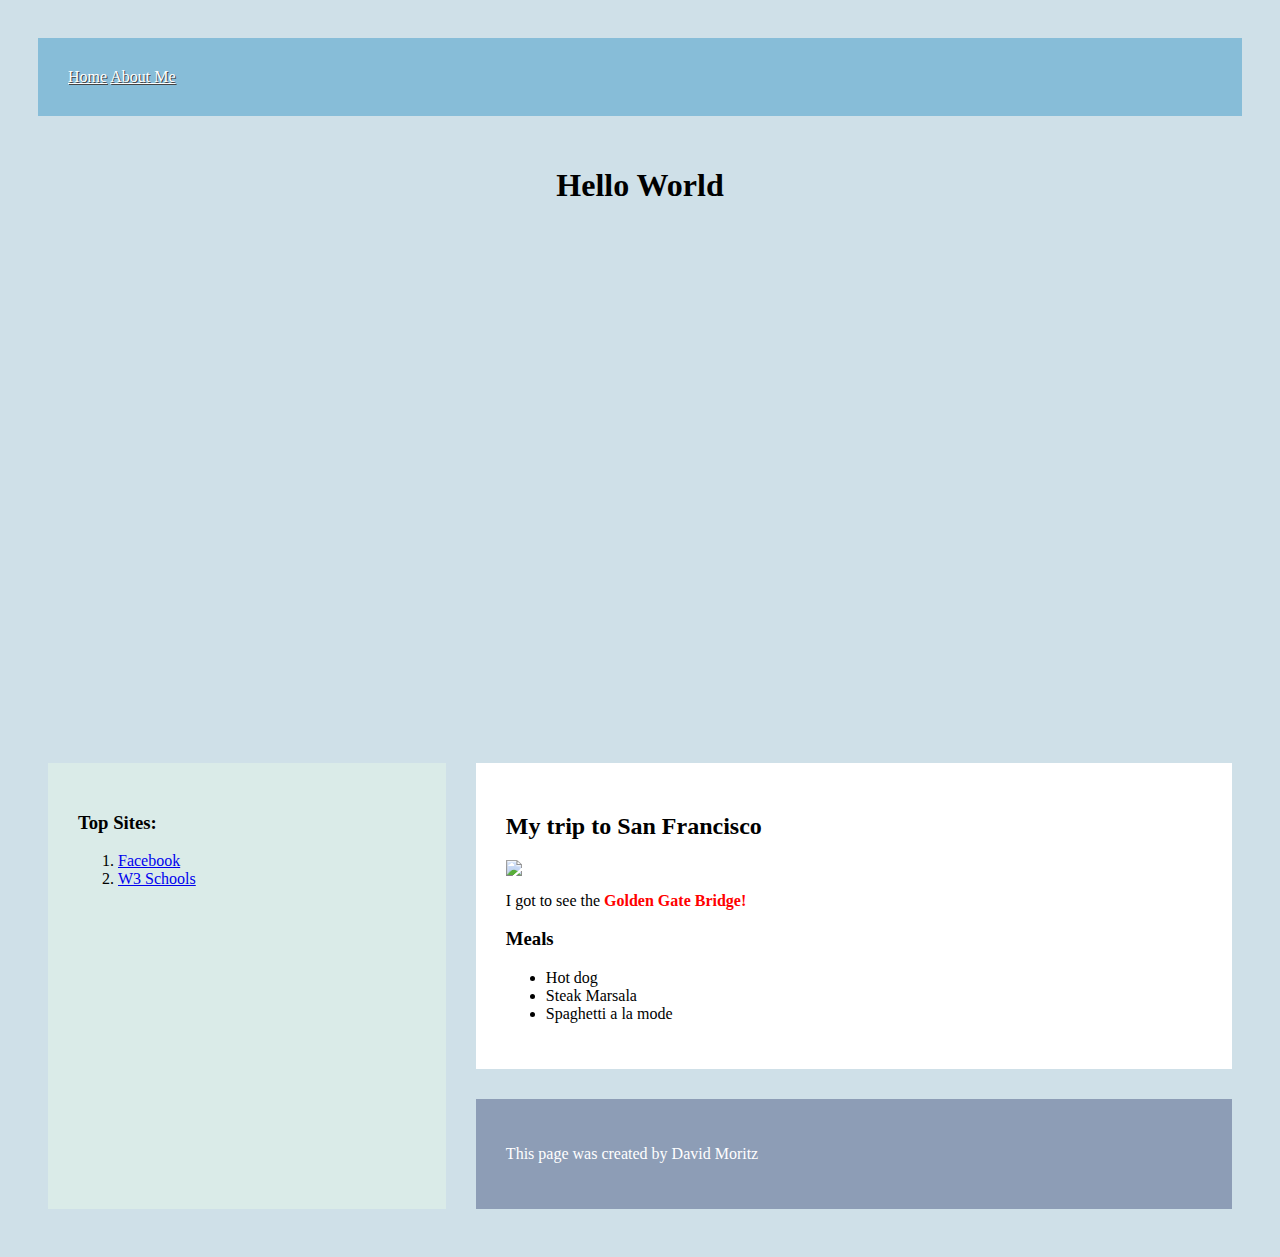
==== index.html @ fa5eb105 "Update index.html" ====
<head>
  <link href="https://fonts.googleapis.com/css?family=Eczar" rel="stylesheet">
  <link rel="stylesheet" href="./styles.css" type="text/css">
</head>
<body>
  <nav>
    <a href="./">Home</a>
    <a href="./about.html">About Me</a>
  </nav>
  <header>
    <h1 class="center-text">Hello World</h1>
  </header>
  <main>
    <aside>
      <h3>Top Sites:</h3>
      <ol>
        <li>
          <a href="facebook.com/daveymoritz">Facebook</a>
        </li>
        <li>
          <a href="w3schools.com">W3 Schools</a>
        </li>
      </ol>
    </aside>
    <footer>
      <p>This page was created by David Moritz</p>
    </footer>
    <article>
      <h2>My trip to San Francisco</h2>
      <img src="https://images.unsplash.com/photo-1532417842222-563a6e10aa18?ixlib=rb-0.3.5&s=ee677835688e9ebfe094b92c837d8fd2&auto=format&fit=crop&w=634&q=80">
      <p>I got to see the <strong class="red">Golden Gate Bridge!</strong></p>
      <h3>Meals</h3>
      <ul>
        <li>Hot dog</li>
        <li>Steak Marsala</li>
        <li>Spaghetti a la mode</li>
      </ul>
    </article>
  </main>
</body>
---- styles.css ----
body {
  background-color: #cfe0e8; /* sky palette */
  padding: 30px;
}
.red {
  color: red;
}
.center-text {
  text-align: center;
}
nav {
  padding: 30px;
  background-color: #87bdd8;
  position: sticky;
  top: 0;
  text-shadow: 1px 1px 0 #444;
}
nav a {
  color: white;
}
nav a:hover {
  color: #667292;
}
header {
  padding: 30px;
  height: 70%;
  background-image: url('https://images.unsplash.com/photo-1502635994848-2eb3b4a38201?ixlib=rb-0.3.5&ixid=eyJhcHBfaWQiOjEyMDd9&s=ffc263030a30c48dc22686ca2d050b80&auto=format&fit=crop&w=500&q=60');
  background-size: cover;
  background-attachment: fixed;
}
main {
  display: grid;
  grid-template-areas:
    'aside article article'
    'aside footer footer';
  grid-gap: 30px;
  padding: 10px;
}
article {
  grid-area: article;
  padding: 30px;
  background-color: white;
}
aside {
  grid-area: aside;
  padding: 30px;
  background-color: #daebe8;
}
footer {
  grid-area: footer;
  padding: 30px;
  background-color: #8d9db6;
  color: white;
}
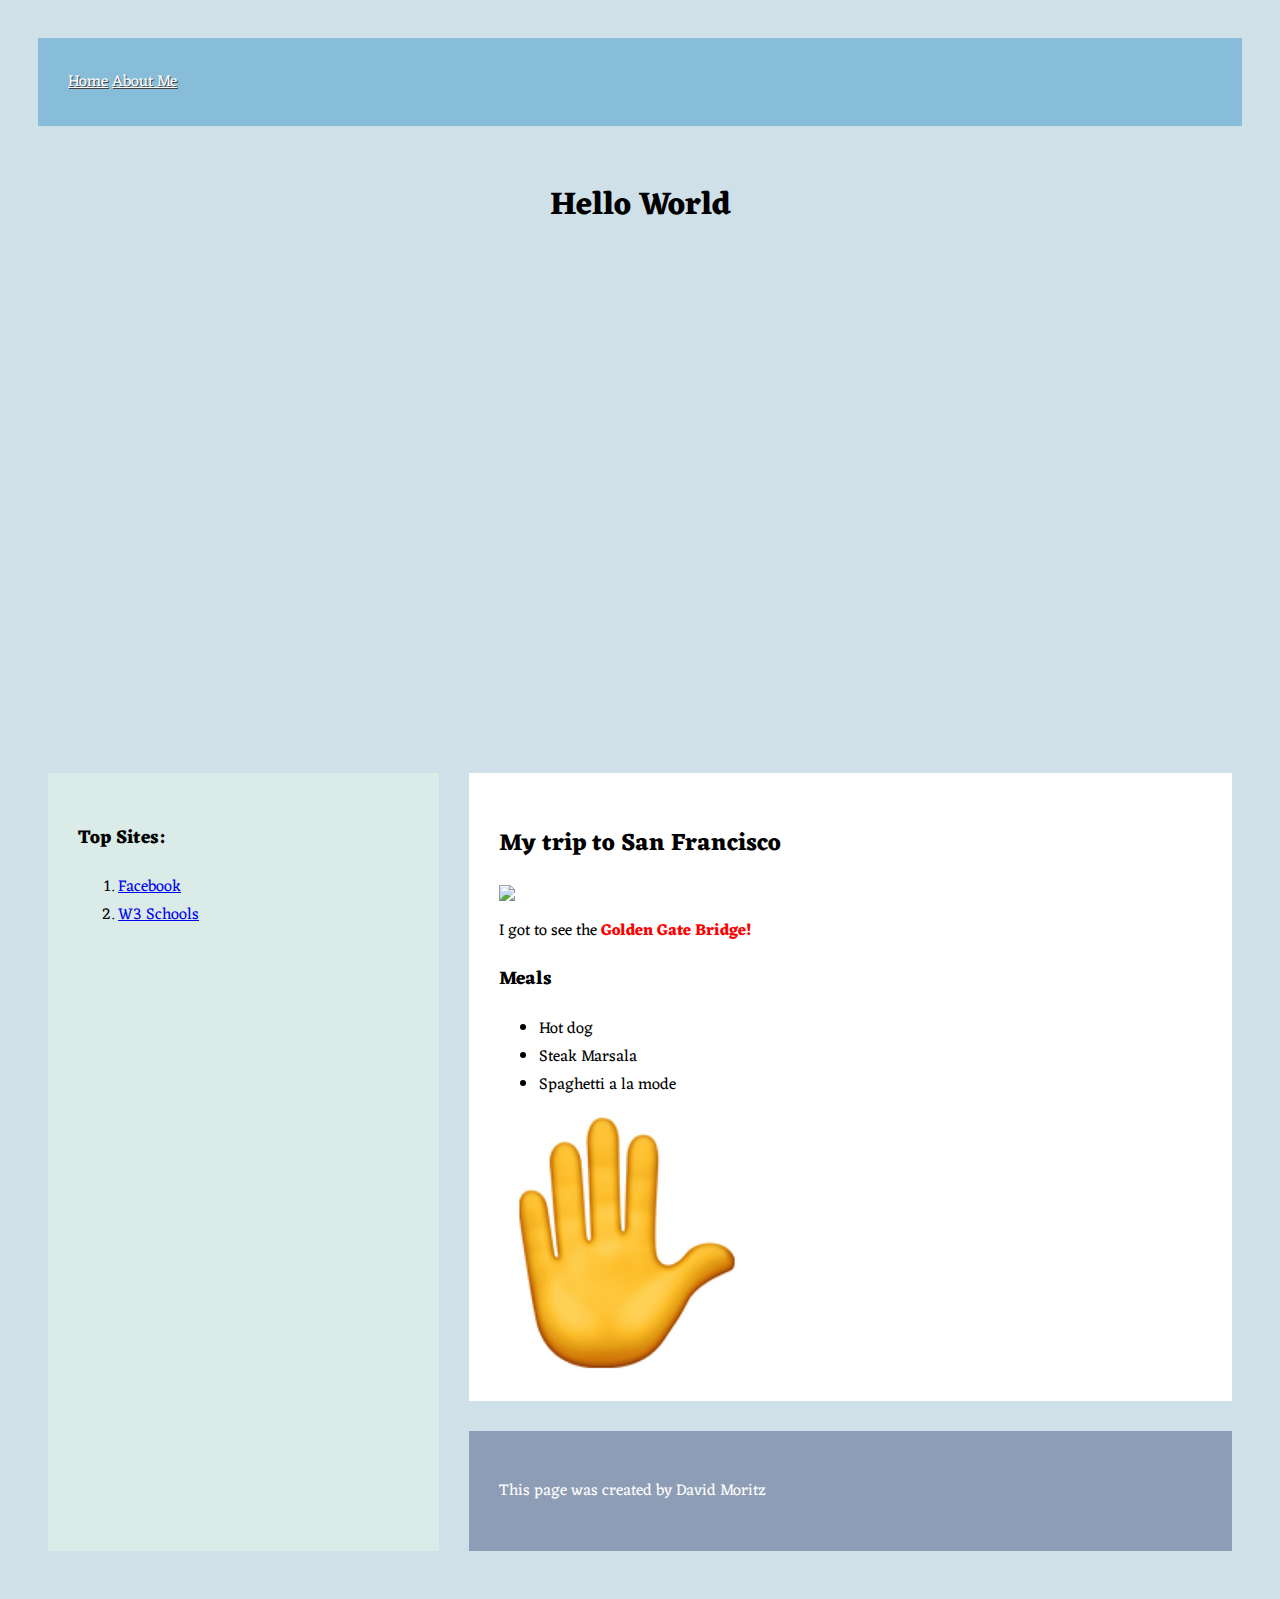
==== commit 185e8ee6: "Update index.html" ====
--- a/index.html
+++ b/index.html
@@ -35,6 +35,7 @@
         <li>Steak Marsala</li>
         <li>Spaghetti a la mode</li>
       </ul>
+      <img src="./raised-hand.png">
     </article>
   </main>
 </body>
--- a/styles.css
+++ b/styles.css
@@ -1,4 +1,5 @@
 body {
+  font-family: 'Eczar', serif;
   background-color: #cfe0e8; /* sky palette */
   padding: 30px;
 }
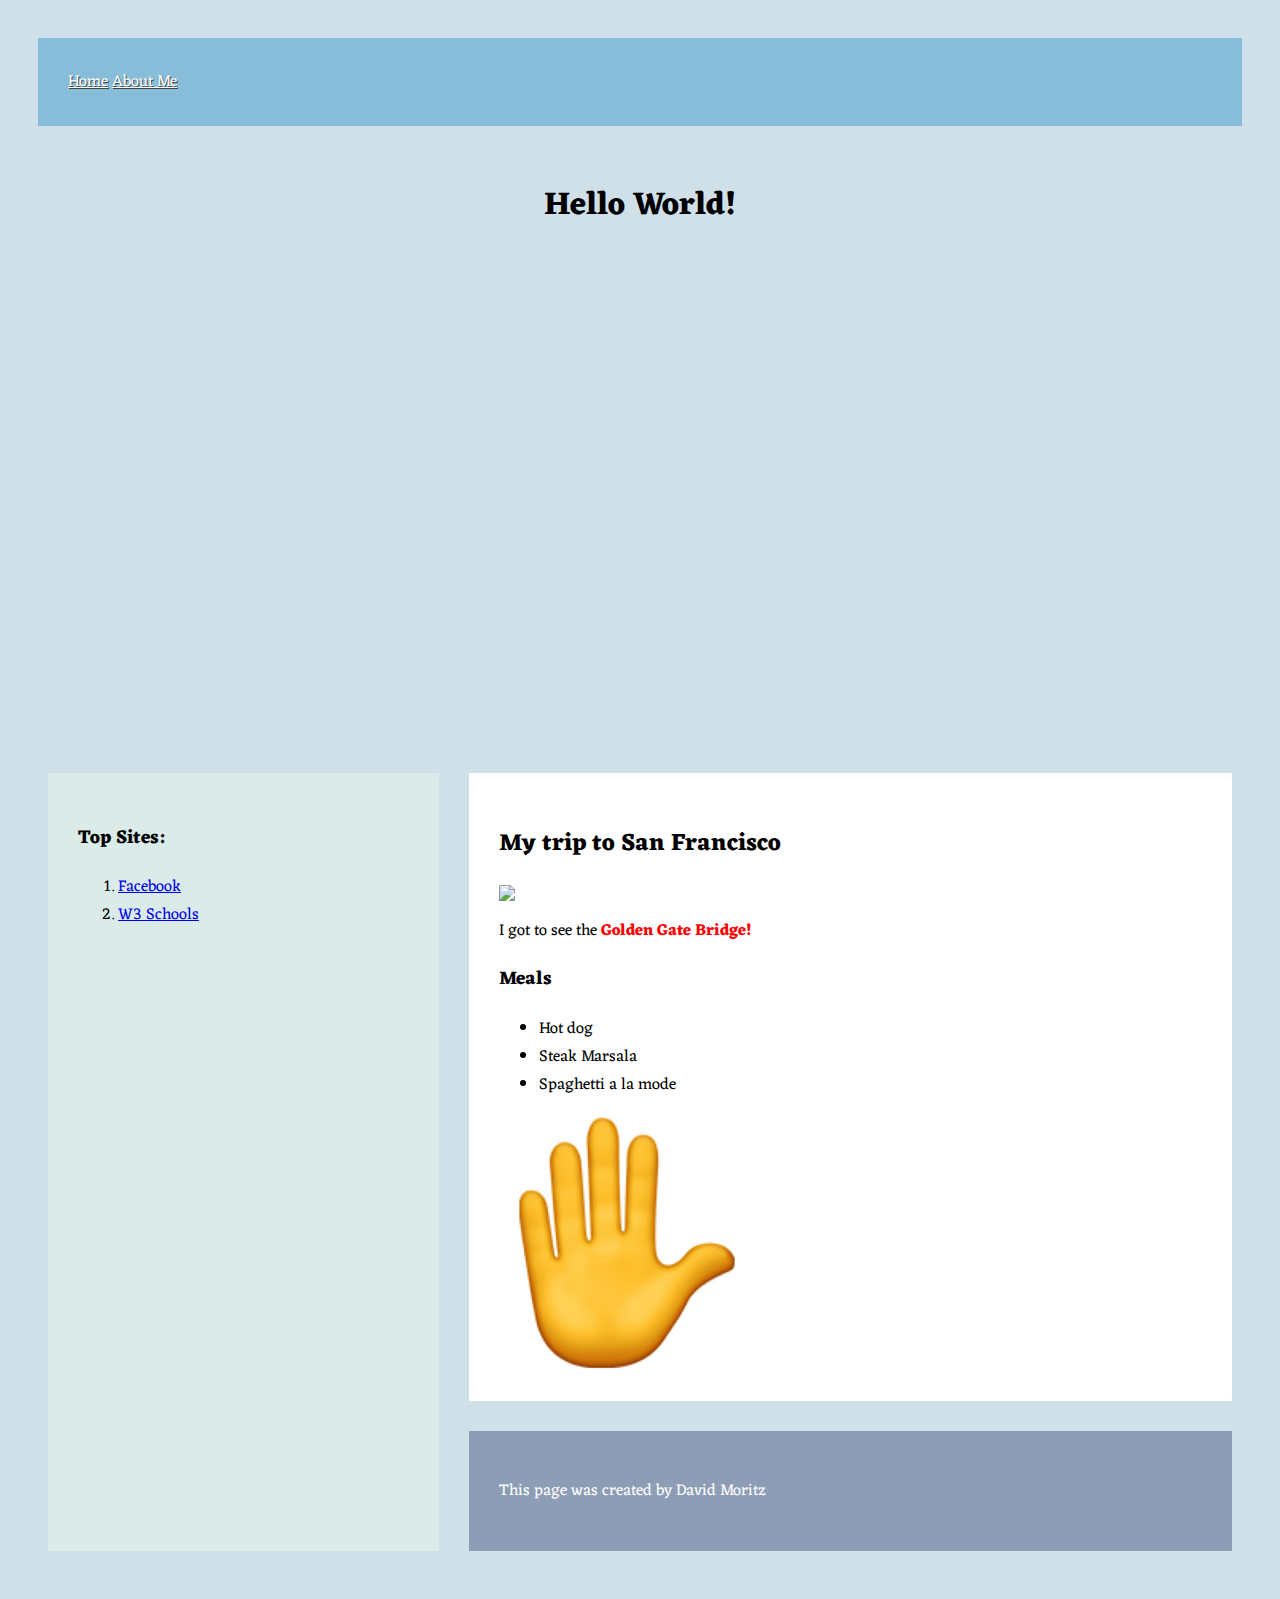
==== commit fe39b9e8: "Update index.html" ====
--- a/index.html
+++ b/index.html
@@ -1,6 +1,7 @@
 <head>
   <link href="https://fonts.googleapis.com/css?family=Eczar" rel="stylesheet">
   <link rel="stylesheet" href="./styles.css" type="text/css">
+  <meta name="viewport" content="width=device-width, initial-scale=1">
 </head>
 <body>
   <nav>
@@ -8,7 +9,7 @@
     <a href="./about.html">About Me</a>
   </nav>
   <header>
-    <h1 class="center-text">Hello World</h1>
+    <h1 class="center-text">Hello World!</h1>
   </header>
   <main>
     <aside>
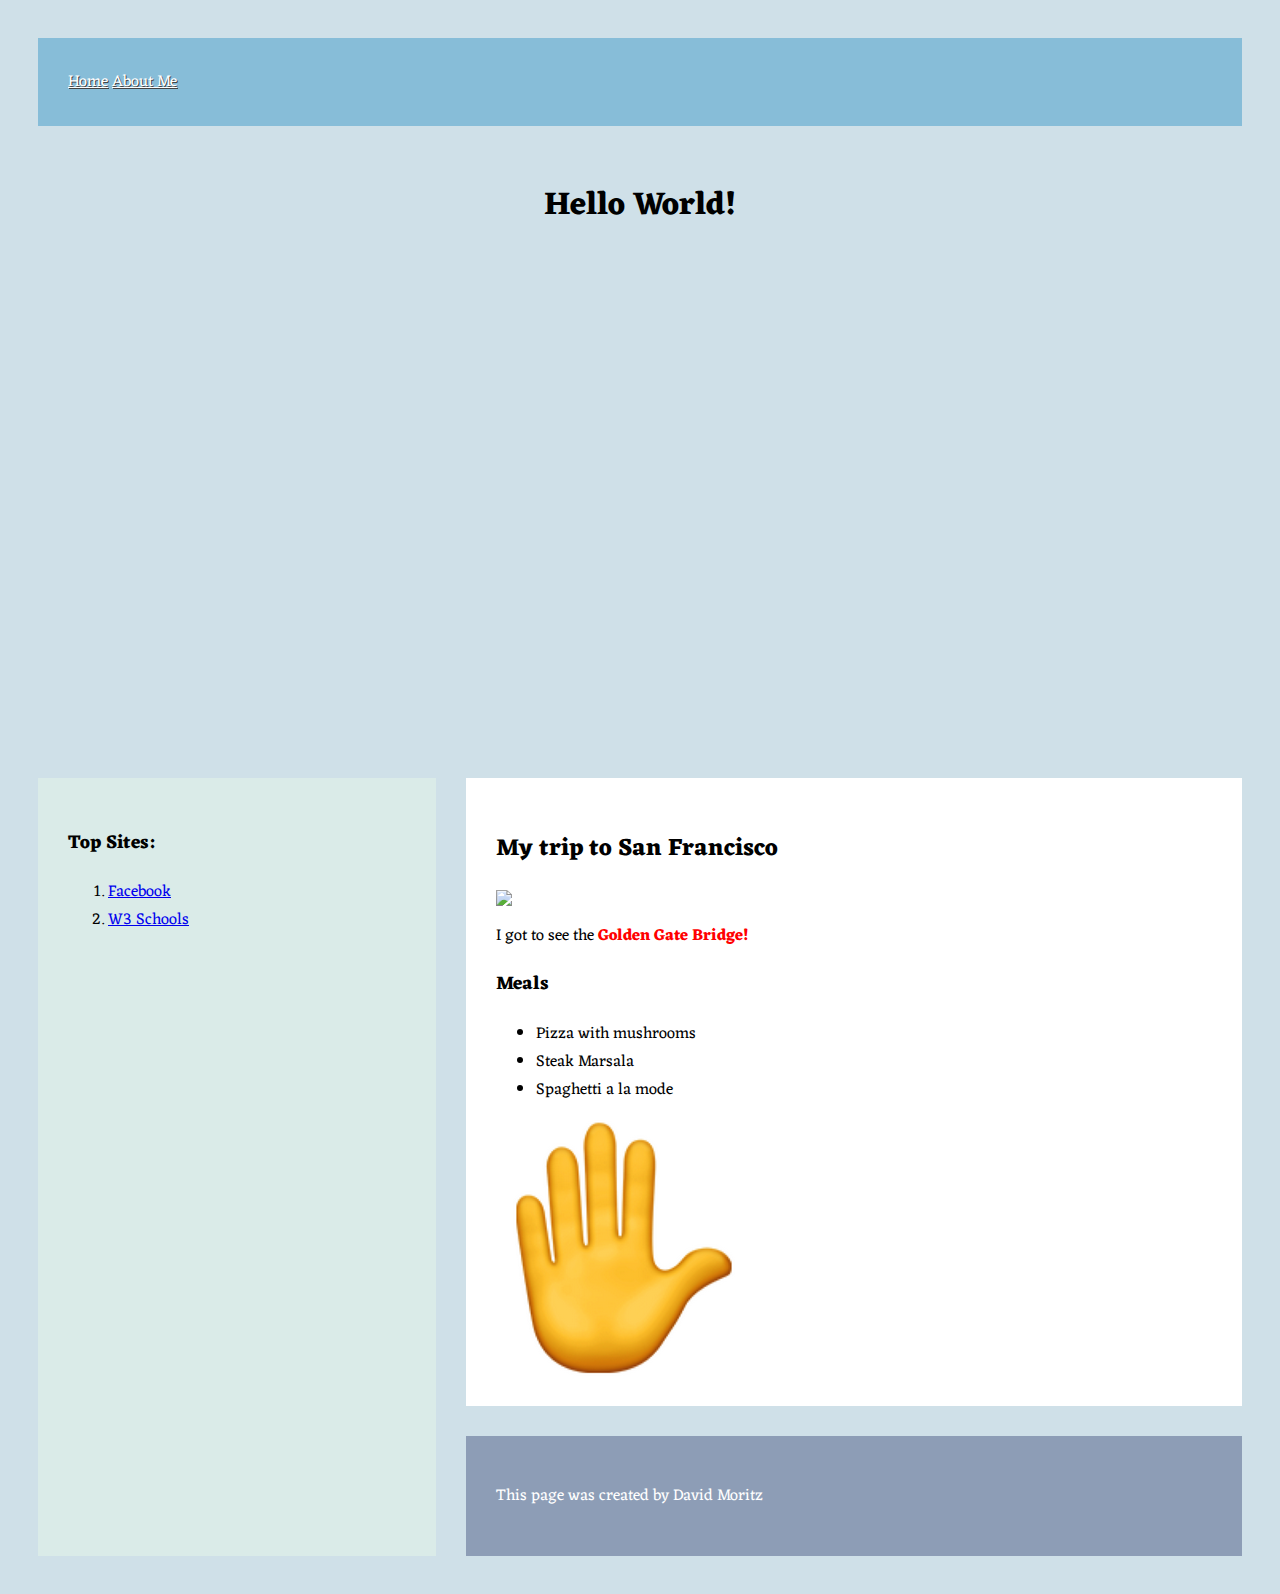
==== commit 7a71c639: "Update index.html" ====
--- a/index.html
+++ b/index.html
@@ -1,42 +1,43 @@
-<head>
-  <link href="https://fonts.googleapis.com/css?family=Eczar" rel="stylesheet">
-  <link rel="stylesheet" href="./styles.css" type="text/css">
-  <meta name="viewport" content="width=device-width, initial-scale=1">
-</head>
-<body>
-  <nav>
-    <a href="./">Home</a>
-    <a href="./about.html">About Me</a>
-  </nav>
-  <header>
-    <h1 class="center-text">Hello World!</h1>
-  </header>
-  <main>
-    <aside>
-      <h3>Top Sites:</h3>
-      <ol>
-        <li>
-          <a href="facebook.com/daveymoritz">Facebook</a>
-        </li>
-        <li>
-          <a href="w3schools.com">W3 Schools</a>
-        </li>
-      </ol>
-    </aside>
-    <footer>
-      <p>This page was created by David Moritz</p>
-    </footer>
-    <article>
-      <h2>My trip to San Francisco</h2>
-      <img src="https://images.unsplash.com/photo-1532417842222-563a6e10aa18?ixlib=rb-0.3.5&s=ee677835688e9ebfe094b92c837d8fd2&auto=format&fit=crop&w=634&q=80">
-      <p>I got to see the <strong class="red">Golden Gate Bridge!</strong></p>
-      <h3>Meals</h3>
-      <ul>
-        <li>Hot dog</li>
-        <li>Steak Marsala</li>
-        <li>Spaghetti a la mode</li>
-      </ul>
-      <img src="./raised-hand.png">
-    </article>
-  </main>
-</body>
+<html>
+  <head>
+    <link href="https://fonts.googleapis.com/css?family=Eczar" rel="stylesheet">
+    <link rel="stylesheet" href="./styles.css" type="text/css">
+  </head>
+  <body>
+    <nav>
+      <a href="./">Home</a>
+      <a href="./about.html">About Me</a>
+    </nav>
+    <header>
+      <h1 class="center-text">Hello World!</h1>
+    </header>
+    <main>
+      <aside>
+        <h3>Top Sites:</h3>
+        <ol>
+          <li>
+            <a href="https://facebook.com/daveymoritz">Facebook</a>
+          </li>
+          <li>
+            <a href="https://w3schools.com">W3 Schools</a>
+          </li>
+        </ol>
+      </aside>
+      <footer>
+        <p>This page was created by David Moritz</p>
+      </footer>
+      <article>
+        <h2>My trip to San Francisco</h2>
+        <img src="https://images.unsplash.com/photo-1532417842222-563a6e10aa18?ixlib=rb-0.3.5&s=ee677835688e9ebfe094b92c837d8fd2&auto=format&fit=crop&w=634&q=80">
+        <p>I got to see the <strong class="red">Golden Gate Bridge!</strong></p>
+        <h3>Meals</h3>
+        <ul>
+          <li>Pizza with mushrooms</li>
+          <li>Steak Marsala</li>
+          <li>Spaghetti a la mode</li>
+        </ul>
+        <img src="./raised-hand.png">
+      </article>
+    </main>
+  </body>
+</html>
--- a/styles.css
+++ b/styles.css
@@ -35,7 +35,7 @@
     'aside article article'
     'aside footer footer';
   grid-gap: 30px;
-  padding: 10px;
+  padding-top: 15px;
 }
 article {
   grid-area: article;
